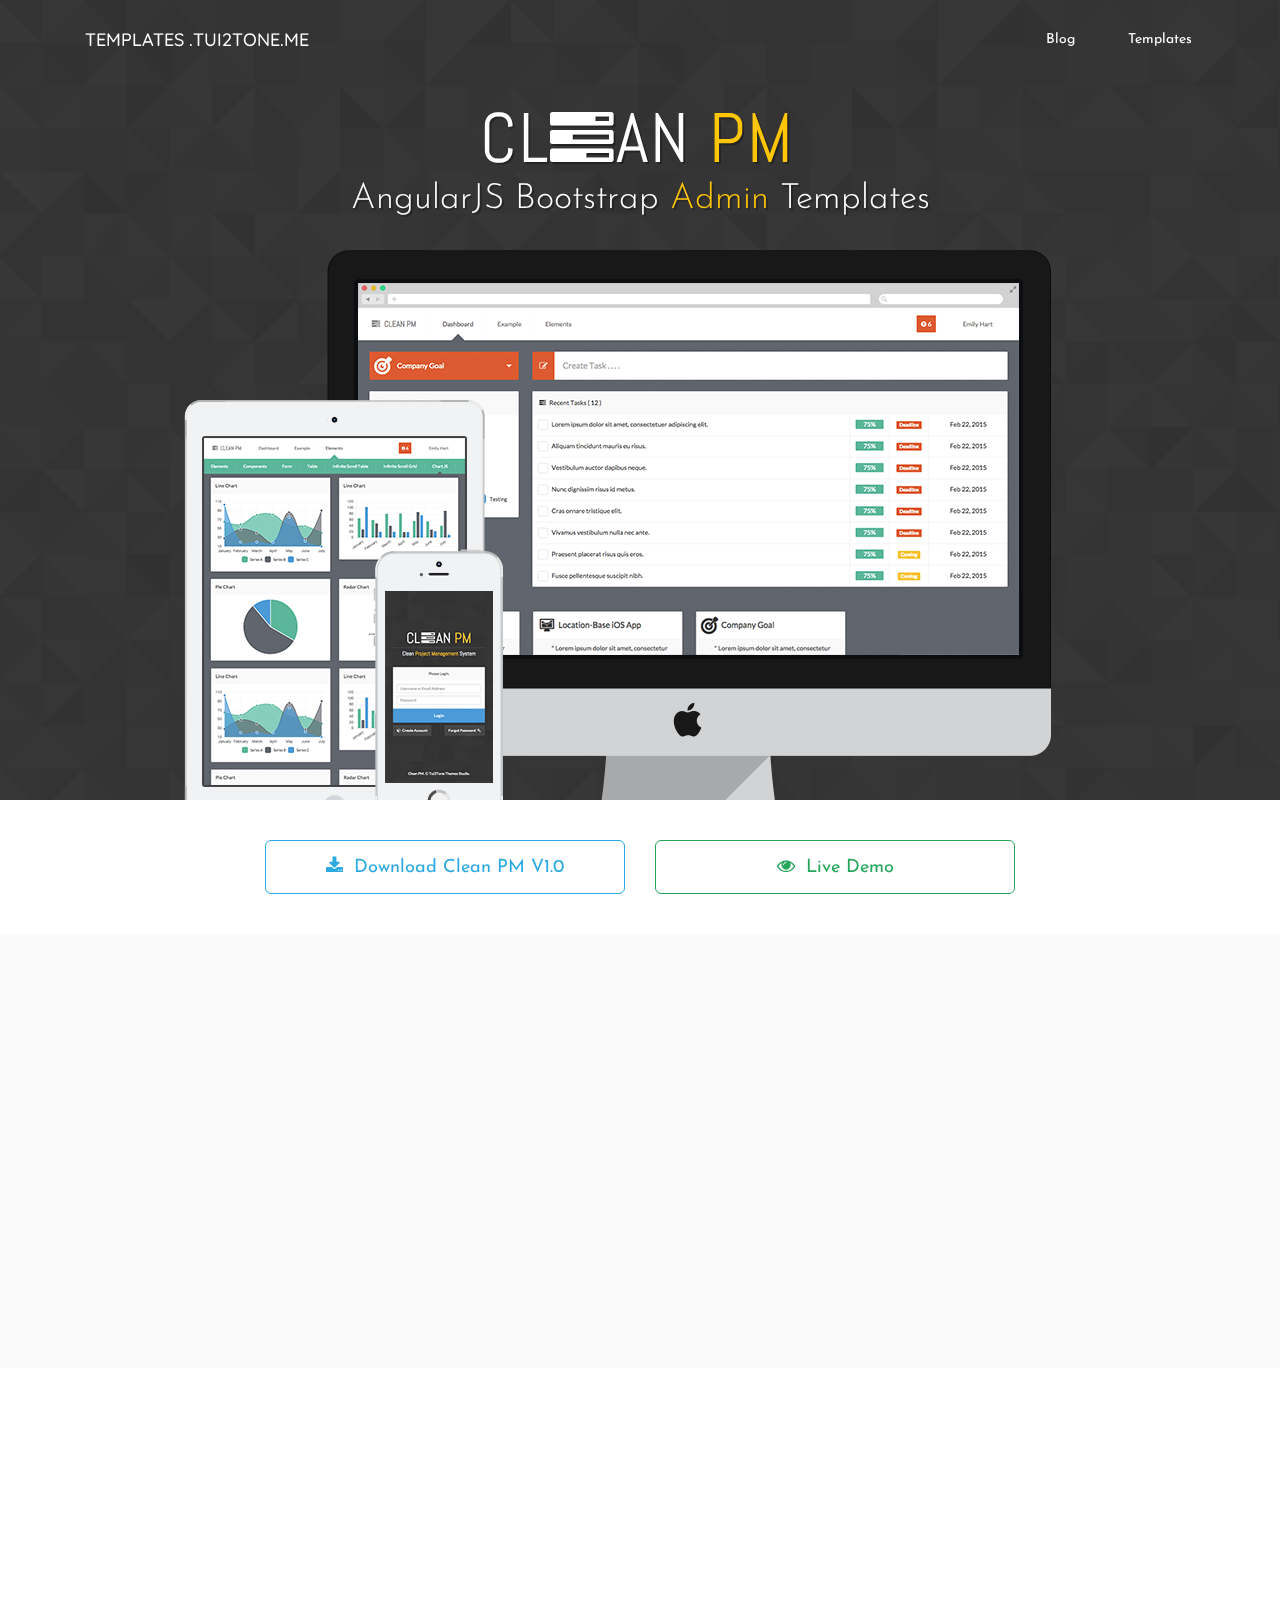
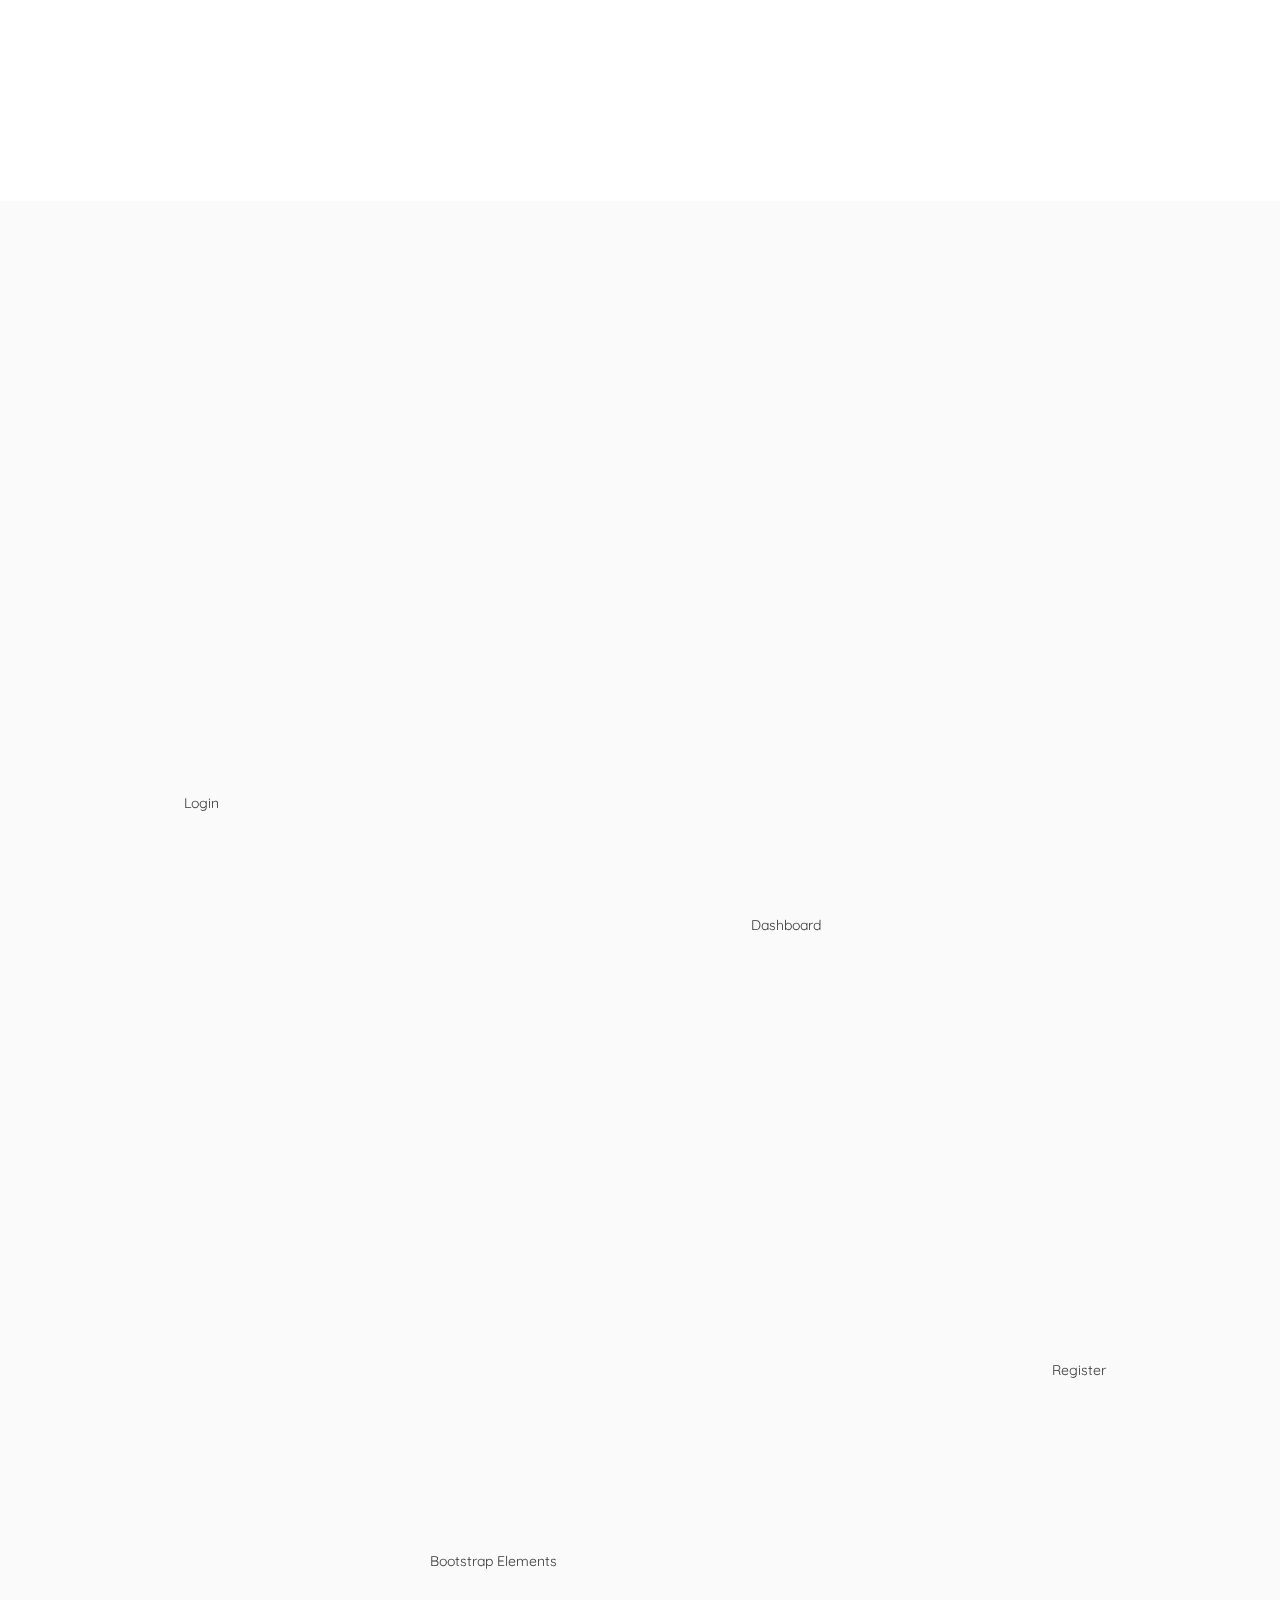
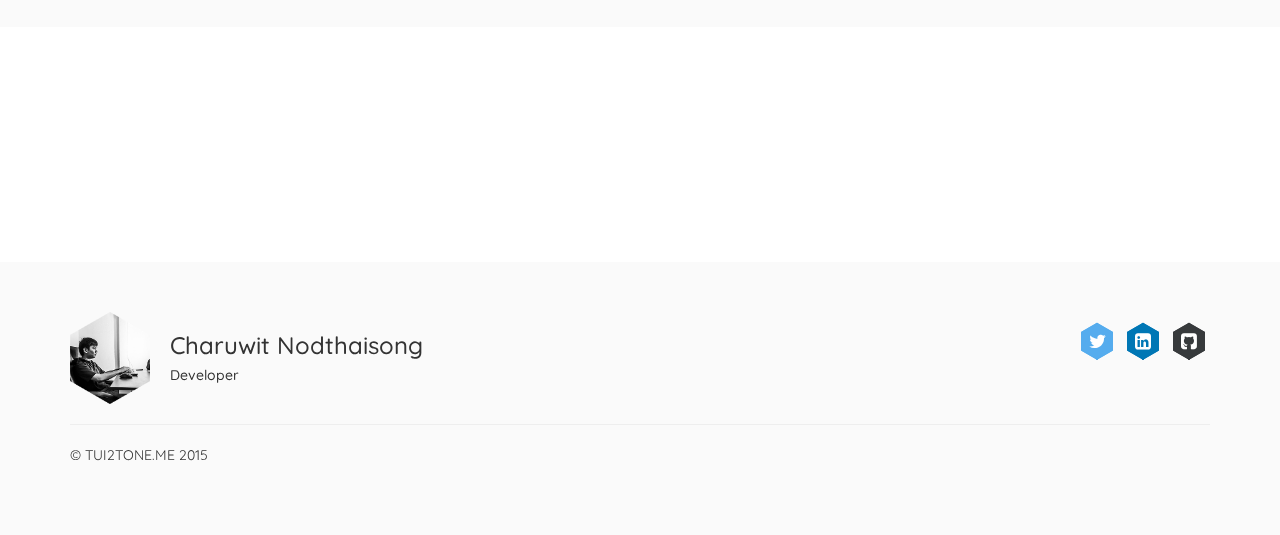
==== clean-pm.html @ 508b1d10 "Fix Bugs" ====
<!DOCTYPE html>
<html lang="en">

<head>
    <meta charset="utf-8">
    <meta http-equiv="X-UA-Compatible" content="IE=edge">
    <meta content="width=device-width, initial-scale=1.0" name="viewport" />
    <meta name="description" content="">
    <meta name="author" content="">
    <meta property="og:title" content="Flat Admin Bootstrap Templates">
    <meta name="description" property="og:description" content="Free Bootstrap Admin Templates : Themes.Tui2Tone.Me">
    <meta property="og:image" content="http://themes.tui2tone.me/images/thumbnail/flat-admin-v1-thumb.png">
    <link rel="shortcut icon" href="assets/ico/favicon.ico">


    <title>Clean PM Bootstrap Templates : by Tui2Tone's Templates Studio</title>

    <!-- Bootstrap core CSS -->
    <link href="assets/css/bootstrap.css" rel="stylesheet">

    <!-- Custom styles for this template -->
    <link href="assets/css/style.css" rel="stylesheet">
    <link href="assets/css/animate.css" rel="stylesheet">
    <link href="assets/css/font-awesome.min.css" rel="stylesheet">
    <link href="assets/css/hexagons.min.css" rel="stylesheet">
</head>

<body>

    <!-- Fixed navbar -->
    <div class="navbar navbar-affix" role="navigation" data-spy="affix" data-offset-top="120" data-offset-bottom="200">
        <div class="container">
            <div class="row">
            <div class="navbar-header">
                <!-- <button type="button" class="navbar-toggle" data-toggle="collapse" data-target=".navbar-collapse">
                    <span class="sr-only">Toggle navigation</span>
                    <span class="icon-bar"></span>
                    <span class="icon-bar"></span>
                    <span class="icon-bar"></span>
                </button> -->
                <a class="navbar-brand" href="index.html"><span class="color">TEMPLATES</span> .TUI2TONE.ME</a>
            </div>
            <div class="navbar-collapse collapse navbar-right">
                <ul class="nav navbar-nav">
                    <li><a href="http://blog.tui2tone.me/">Blog</a>
                    </li>
                    <li class="divider-vertical"></li>
                    <li class="active"><a href="http://templates.tui2tone.me/">Templates</a>
                    </li>
                </ul>
            </div>
            </div>
        </div>
    </div>

    <!-- *****************************************************************************************************************
	 HEADERWRAP
	 ***************************************************************************************************************** -->
    <div id="headerwrap" class="cleanpm">
        <div class="navbar navbar-default" role="navigation">
            <div class="container">
            <div class="row">
                <div class="navbar-header">
                    <!-- <button type="button" class="navbar-toggle" data-toggle="collapse" data-target=".navbar-collapse">
                        <span class="sr-only">Toggle navigation</span>
                        <span class="icon-bar"></span>
                        <span class="icon-bar"></span>
                        <span class="icon-bar"></span>
                    </button> -->
                    <a class="navbar-brand" href="index.html"><span class="color">TEMPLATES</span> .TUI2TONE.ME</a>
                </div>
                <div class="navbar-collapse collapse navbar-right">
                    <ul class="nav navbar-nav">
                        <li data-sr="enter bottom move 24px"><a href="http://blog.tui2tone.me/">Blog</a>
                        </li>
                        <li class="active" data-sr="enter bottom move 24px"><a href="http://templates.tui2tone.me/">Templates</a>
                        </li>
                    </ul>
                </div>
            </div>
            </div>
        </div>
        <div class="container">
            <div class="row">
                <div class="col-lg-8 col-lg-offset-2 text-center">
                    <h1 data-sr="enter bottom move 24px reset">CL<i class="fa fa-tasks"></i>AN <span style="color:#FEC606;">PM</span></h1>
                    <h3 data-sr="enter bottom move 24px  wait 0.2s reset">AngularJS Bootstrap <span style="color:#FEC606;">Admin</span> Templates</h3>
                    <h5></h5>
                </div>
            </div>
            <!-- /row -->
        </div>
        <!-- /container -->
        <div class="intro-bg" data-stellar-background-ratio="0.2">
            <img src="assets/img/index/imac.png" class="intro imac"  data-sr="enter bottom move 24px"/>
            <img src="assets/img/index/ipad.png"  class="intro ipad"  data-sr="wait 0.25s then enter bottom move 24px" />
            <img src="assets/img/index/iphone.png" class="intro iphone" data-sr="wait 0.5s then enter bottom move 24px" />
        </div>
    </div>
    <!-- /headerwrap -->

    <div class="downloadwrap">
        <div class="container">
            <div class="row">
                <div class="col-sm-offset-2 col-sm-4">
                    <a data-sr="enter bottom move 24px" href="themes/flat-admin-bootstrap-themes-v1.zip" class="button download-small"><i class="fa fa-download"></i> Download Clean PM V1.0</a>
                </div>
                <div class="col-sm-4">
                    <a data-sr="enter bottom move 24px" href="http://www.tui2tone.me/flat-admin-bootstrap-themes" target="_blank" class="button demo-small"><i class="fa fa-eye"></i> Live Demo</a>
                </div>
            </div>
            <!-- /row -->
        </div>
        <!-- /container -->

    </div>
    <div class="container theme-info">
        <div class="row">
            <div class="col-md-6 img-parallax">
                <img data-sr="enter bottom move 24px" src="assets/img/cleanpm/ng-templates.png" class="img-responsive parallax" />
            </div>
            <div class="col-md-6 info">
                <h2 data-sr="wait 0.3s then enter bottom move 24px">AngularJS Base Templates</h2>
                <div data-sr="wait 0.5s then enter bottom move 24px">We mockup with AngularJS and AngularJS plugin only. but jQuery is require by some plugin.</div>
            </div>
        </div>
    </div>
    <div class="bg-white">
        <div class="container  theme-info">
            <div class="row">
                <div class="col-md-6 info">
                    <h2 data-sr="wait 0.3s then enter bottom move 24px">Include Awesome Plugins</h2>
                    <div data-sr="wait 0.5s then enter bottom move 24px">This templates include awesome AngularJS plugins. such as Chart.js, Datatable, UI-Bootstrap. UI-Select, UI-Router, ngInfiniteScroll, ngToast etc.</div>
                </div>
                <div class="col-md-6 img-parallax">
                    <img data-sr="enter bottom move 24px" src="assets/img/cleanpm/plugin.png" class="img-responsive parallax" />
                </div>
            </div>
        </div>
    </div>
    <div class="container theme-info top">
        <div class="row">
            <div class="col-md-12 info text-center">
                <h2 data-sr="enter bottom move 24px reset">Elements & Example Pages</h2>
                <div data-sr="wait 0.3s then enter bottom move 24px reset">Include most Bootstrap3 elements. And this templates include examples page such as Login, Register, Datatable etc.</div>
            </div>
        </div>
        <div class="row">
            <div class="col-md-3 img-parallax">
                <img data-sr="enter bottom move 24px" src="assets/img/cleanpm/login.png" class="img-responsive parallax" />
                <div class="text-center">Login</div>
            </div>
            <div class="col-md-9 img-parallax">
                <img data-sr="enter bottom move 24px" src="assets/img/cleanpm/dashboard.png" class="img-responsive parallax" />
                <div class="text-center">Dashboard</div>
            </div>
        </div>
        <div class="row">
            <div class="col-md-9 img-parallax">
                <img data-sr="enter bottom move 24px" src="assets/img/cleanpm/elements.png" class="img-responsive parallax" />
                <div class="text-center">Bootstrap Elements</div>
            </div>
            <div class="col-md-3 img-parallax">
                <img data-sr="enter bottom move 24px" src="assets/img/cleanpm/register.png" class="img-responsive parallax" />
                <div class="text-center">Register</div>
            </div>

        </div>
    </div>
    <div class="bg-white">
        <div class="container theme-info">
            <div class="row">
                <div class="col-md-12 info text-center">
                    <h2 data-sr="enter bottom move 24px">Completely Free</h2>
                    <div data-sr="wait 0.3s then enter bottom move 24px">This templates is completely free. you can fork , report problem & bug on github.
                        <div class="github-btn" data-sr="wait 0.5s then enter bottom move 24px">
                            <!-- Place this tag where you want the button to render. -->
                            <a class="github-button" href="https://github.com/tui2tone/clean-pm-bootstrap-templates" data-icon="octicon-eye" data-style="mega" data-count-href="/tui2tone/clean-pm-bootstrap-templates/watchers" data-count-api="/repos/tui2tone/clean-pm-bootstrap-templates#subscribers_count">Watch</a>

                            <!-- Place this tag where you want the button to render. -->
                            <a class="github-button" href="https://github.com/tui2tone/clean-pm-bootstrap-templates" data-icon="octicon-star" data-style="mega" data-count-href="/tui2tone/clean-pm-bootstrap-templates/stargazers" data-count-api="/repos/tui2tone/clean-pm-bootstrap-templates#stargazers_count">Star</a>
                        </div>
                    </div>
                </div>
            </div>
        </div>
    </div>

    <div class="container themes-info">
        <!-- Example row of columns -->
        
        <div class="row">
            <div class="col-sm-8 text-left">
                <div class="float-left">
                    <img src="assets/img/profile.png" class="profile">
                </div>
                <div class="float-left">
                <h3>Charuwit Nodthaisong</h3>
                <h5>Developer</h5>
                </div>
            </div>
            <div class="col-sm-4 text-right">
                <a href="https://twitter.com/tui2tone" target="_blank" class="hb-xs-margin"><span class="hb hb-xs spin hb-twitter"><i class="fa fa-twitter"></i></span></a>
                <a href="https://th.linkedin.com/in/tui2tone" target="_blank" class="hb-xs-margin"><span class="hb hb-xs spin hb-linkedin"><i class="fa fa-linkedin-square"></i></span></a>
                <a href="https://github.com/tui2tone" target="_blank" class="hb-xs-margin"><span class="hb hb-xs spin hb-github"><i class="fa fa-github-square"></i></span></a>
            </div>
        </div>
        <hr>

        <footer>
            <p>&copy; TUI2TONE.ME 2015</p>
        </footer>
    </div>

    <!-- Vendor JS Assets -->
    <script type="text/javascript" src="assets/js/jquery-2.1.3.min.js"></script>
    <script type="text/javascript" src="assets/js/bootstrap.min.js"></script>
    <script type="text/javascript" src="assets/js/scrollReveal.min.js"></script>
    <script type="text/javascript" src="assets/js/jquery.stellar.min.js"></script>
    <script type="text/javascript" src="assets/js/hexagons.min.js"></script>
    <script async defer id="github-bjs" src="https://buttons.github.io/buttons.js"></script>
    <script type="text/javascript" src="assets/js/main.js"></script>
</body>

</html>
---- assets/css/style.css ----
@import url(http://fonts.googleapis.com/css?family=Quicksand:300,400,700);
@import url(http://fonts.googleapis.com/css?family=Josefin+Sans:100,300,400,600,700);
@import url(http://fonts.googleapis.com/css?family=Abel);
/* ScrollReveal */

[data-sr] {
    visibility: hidden;
}
a:hover {
    text-decoration: none;
}
/* Navbar Affix */

.navbar {
    border-radius: 0px;
    border: 0px;
    margin-bottom: 0px;
    background-color: transparent;
}
.navbar > .container .navbar-brand, .navbar > .container-fluid .navbar-brand {
    margin-left: 15px;
}
.navbar-affix {
    width: 100%;
    height: 50px;
    border-top: 2px rgba(78, 205, 196, 0.8);
    -webkit-transition: all 0.2s ease-in;
    transition: all 0.2s ease-in;
    opacity: 0;
    position: fixed;
    margin-top: -50px;
    -webkit-box-shadow: 0px 0px 6px 0px rgba(96, 100, 109, 0.4);
    box-shadow: 0px 0px 6px 0px rgba(96, 100, 109, 0.4);
}
.navbar.affix {
    z-index: 4000;
    background-color: #FFF;
    height: 50px;
    opacity: 1;
    margin-top: 0px;
}
.navbar-affix.affix li a {
    height: 50px;
    line-height: 50px;
}
.navbar .divider-vertical {
    height: 20px;
    margin: 0 0px;
    top: 15px;
    border-right: 1px solid #FFF;
    border-left: 1px solid #fAfAfA;
}
.navbar-affix.affix .navbar-nav>li>a {
    background-color: transparent;
    font-weight: 400;
    color: #333;
}
.navbar-affix .navbar-brand {
    opacity: 0;
}
.navbar-affix.affix .navbar-brand {
    opacity: 1;
    line-height: 50px;
}
.navbar-nav>li>a {
    padding: 0;
}
.navbar-affix li a {
    font-family: 'Josefin Sans', sans-serif;
    font-weight: 500;
    color: #333;
    min-width: 100px;
    text-align: center;
    background-color: transparent;
    height: 80px;
    line-height: 80px;
    vertical-align: middle;
}
.navbar-affix .navbar-nav>li>a {
    background-color: transparent;
    font-weight: 400;
    color: #FFF;
}
.navbar-affix .navbar-nav>.active>a {
    background-color: transparent;
    font-weight: 400;
    color: #FFF;
}
.navbar-affix .navbar-nav>li>a:hover, .navbar-affix .navbar-nav>li>a:focus, .navbar-affix .navbar-nav>.active>a:hover, .navbar-affix .navbar-nav>.active>a:focus {
    background-color: transparent;
    color: #333;
}
.navbar-toggle {
    border-radius: 0;
    border: 0px;
}
.navbar-default .navbar-brand {
    line-height: 50px;
    font-weight: 500;
    color: #FFF;
}
.navbar-default .navbar-brand:hover {
    color: #FEC606;
}
.navbar-affix .navbar-brand {
    color: #333;
    line-height: 80px;
    vertical-align: middle;
    padding: 0;
    padding-left: 0px;
    font-weight: 400;
}
.navbar-affix .navbar-brand .color {
    color: #19B5FE;
}
.navbar-affix .navbar-brand:hover {
    color: #333;
}
.bg-white {
    background-color: #FFF;
}
.container.theme-info {
    position: relative;
    overflow: hidden;
}
.container.theme-info .info {
    padding-top: 3em;
    padding-bottom: 5em;
}
.container.theme-info.top .info {
    padding-bottom: 2em;
}
.container.theme-info .img-parallax {
    position: relative;
    padding-top: 3em;
    padding-bottom: 3em;
}
.container.theme-info.top .img-parallax {
    padding-top: 1em;
}
.container.theme-info .img-parallax img {
    border-radius: 2px;
    border: 3px solid #F3F3F3;
}
.container.theme-info .img-parallax div {
    padding: 1em;
}
.parallax {} .github-btn {
    padding-top: 20px;
}
.github-btn iframe {
    margin-right: 14px;
}
/* Navbar Default */

.navbar-default li a {
    font-family: 'Josefin Sans', sans-serif;
    font-weight: 500;
    color: #FFF;
    min-width: 100px;
    text-align: center;
    background-color: transparent;
    height: 80px;
    line-height: 80px;
    vertical-align: middle;
}
.navbar-default .navbar-nav>li>a {
    background-color: transparent;
    font-weight: 400;
    color: #FFF;
}
.navbar-default .navbar-nav>.active>a {
    background-color: transparent;
    font-weight: 400;
    color: #FFF;
}
.navbar-default .navbar-nav>li>a:hover, .navbar-default .navbar-nav>li>a:focus, .navbar-default .navbar-nav>.active>a:hover, .navbar-default .navbar-nav>.active>a:focus {
    background-color: transparent;
    color: #FEC606;
}
/* Sticky footer styles
-------------------------------------------------- */

html {
    position: relative;
    min-height: 100%;
}
body {
    /* Margin bottom by footer height */
    
    margin-bottom: 60px;
    background-image: url(/images/grey.png);
    font-family: 'Quicksand', sans-serif;
    background-color: #FAFAFA;
}
.footer {
    position: absolute;
    bottom: 0;
    width: 100%;
    /* Set the fixed height of the footer here */
    
    height: 60px;
    background-color: transparent;
    font-weight: 500;
    font-family: 'Lato', sans-serif;
    color: #6C7A89;
}
.head-title h2 {
    margin-top: 40px;
    font-family: 'Lato', sans-serif;
    font-weight: 500;
    color: #FFF;
}
.head-title h4 {
    margin-top: -5px;
    font-family: 'Lato', sans-serif;
    font-weight: 400;
    color: #FFF;
}
/*
Header Wrap
*/

#headerwrap {
    min-height: 800px;
    position: relative;
    overflow: hidden;
}
#headerwrap h1 {
    font-weight: 400;
    font-family: 'Quicksand', sans-serif;
    font-size: 5em;
    margin-bottom: -16px;
    color: #FFF;
    letter-spacing: -8px;
    margin-left: -5px;
}
#headerwrap.cleanpm h1 {
    letter-spacing: 0px;
    font-weight: 300;
    font-family: 'Abel', sans-serif;
    text-shadow: 2px 2px rgba(0, 0, 0, 0.3);
    letter-spacing: 2px;
}
#headerwrap.cleanpm h1 i {
    font-size: 0.91em;
}
#headerwrap.cleanpm h3 {
    text-shadow: 2px 2px rgba(0, 0, 0, 0.3);
}
#headerwrap h2, #headerwrap h3, #headerwrap h4, #headerwrap h5, #headerwrap h6 {
    color: #FFF;
    font-weight: 100;
    font-family: 'Josefin Sans', sans-serif;
}
#headerwrap h3 {
    font-weight: 300;
    font-size: 2.5em;
}
.downloadwrap {
    background-color: #FFF;
    padding-top: 40px;
    padding-bottom: 40px;
}
/* Intro */

#headerwrap .intro-bg {
    position: absolute;
    width: 100%;
    height: 100%;
    top: 0;
    z-index: -99;
    background-color: #FFF;
    background-size: 100%;
    background-image: url(/assets/img/index/bg.png);
}
#headerwrap.cleanpm .intro-bg {
    background-image: url(/assets/img/cleanpm/bg.png);
}
#headerwrap.flat-admin .intro-bg {
    background-image: url(/assets/img/flat-admin/bg.png);
}
#headerwrap .logo .line {
    height: 4px;
    border-radius: 2px;
    background-color: #FFF;
    display: block;
    width: 350px;
    margin: 0 auto;
}
#headerwrap .logo h1 {
    margin-top: -5px;
    margin-bottom: 0px;
}
#headerwrap .logo div {
    size: 6px;
}
.intro {
    position: absolute;
}
.intro.iphone {
    bottom: 0;
    margin-bottom: -28px;
    left: 50%;
    margin-left: -270px;
    z-index: 8000;
}
.intro.ipad {
    bottom: 0;
    margin-bottom: -30px;
    left: 50%;
    margin-left: -460px;
    z-index: 7000;
}
.intro.imac {
    bottom: 0;
    left: 50%;
    margin-left: -320px;
    margin-bottom: -40px;
    z-index: 5000;
}
.intro.flat-admin {
    bottom: 0;
    width: auto;
    height: 600px;
    left: 50%;
    margin-left: -506px;
    margin-bottom: -40px;

}
a.button {
    position: relative;
    color: #ffffff;
    text-decoration: none;
    display: block;
    -webkit-border-radius: 6px;
    -moz-border-radius: 6px;
    border-radius: 6px;
    padding-left: 10px;
    padding-right: 10px;
    text-align: center;
    -webkit-transform: translate(0, 0);
    -moz-transform: translate(0, 0);
    transform: translate(0, 0);
    -webkit-transition: all .2s ease;
    -moz-transition: all .2s ease;
    -ms-transition: all .2s ease;
    -o-transition: all .2s ease;
    transition: all .2s ease;
    height: 54px;
    line-height: 54px;
    vertical-align: middle;
    font-size: 1.3em;
    font-family: 'Josefin Sans', sans-serif;
    cursor: pointer;
    text-shadow: none;
}
a.button i {
    margin-right: 5px;
}
a.button:active {
    -webkit-transform: translate(0, 3px);
    -moz-transform: translate(0, 3px);
    transform: translate(0, 3px);
}
a.download-small {
    color: #2CA9E1;
    border: 1px solid #2CA9E1;
}
a.download-small:active, a.download-small:hover {
    color: #FFF;
    background-color: #2CA9E1;
}
a.github-small {
    -webkit-box-shadow: 0px 6px 0px #2e2e2e;
    -moz-box-shadow: 0px 6px 0px #2e2e2e;
    box-shadow: 0px 6px 0px #2e2e2e;
}
a.github-small {
    background: #3F3F3F;
}
a.github-small:active {
    -webkit-box-shadow: 0px 2px 0px #2e2e2e;
    -moz-box-shadow: 0px 2px 0px #2e2e2e;
    box-shadow: 0px 2px 0px #2e2e2e;
}
a.demo-small {
    color: #26A65B;
    border: 1px solid #26A65B;
}
a.demo-small:active, a.demo-small:hover {
    color: #FFF;
    background-color: #26A65B;
}
.themes-info {
    padding-top: 50px;
}
.themes-info .row {
    text-align: center;
}
.themes-info .row .icon {
    border: 1px solid #EEE;
}
.templates-thumbnail:hover {
    background-color: #333;
    color: #FFF;
    -webkit-transition: all 0.2s ease-in;
    transition: all 0.2s ease-in;
    cursor: pointer;
}
.templates-thumbnail {
    background-color: #F9F9F9;
    color: #333;
}
.templates-thumbnail .info {
    font-family: 'Josefin Sans', sans-serif;
    font-weight: 700;
    padding-top: 0.4em;
    padding-bottom: 1em;
}
.templates-thumbnail img {} .templates-thumbnail .info h3 {
    font-size: 2.2em;
}
.templates-thumbnail .info h5 {
    font-size: 1.2em;
}

.float-left{
    float: left;
}
.profile {
    margin-right: 20px;
    width: 80px;
    height: auto;
}
/* Large desktops and laptops */

@media (min-width: 1200px) {}
/* Portrait tablets and medium desktops */

@media (min-width: 992px) and (max-width: 1199px) {}
/* Portrait tablets and small desktops */

@media (min-width: 768px) and (max-width: 991px) {}
/* Landscape phones and portrait tablets */

@media (max-width: 767px) {
    .navbar-affix .navbar-brand {
        padding-left: 20px;
    }
    .navbar-default .navbar-brand {
      display: none;
    }
    #headerwrap {
        min-height: 480px;
    }
    #headerwrap h1 {
        margin-top: 80px;
        font-size: 3em;
        letter-spacing: -4px;
    }
    #headerwrap h3 {
        font-size: 1.5em;
    }
    .intro.ipad {
        width: auto;
        height: 160px;
        margin-left: -180px;
        margin-bottom: -10px;
    }
    .intro.iphone {
        width: auto;
        height: 120px;
        margin-left: -100px;
        margin-bottom: -10px;
    }
    .intro.imac {
        width: auto;
        height: 240px;
        margin-left: -120px;
        margin-bottom: -10px;
    }
    .intro.flat-admin {
        width: auto;
        height: 240px;
        margin-left: -200px;
        margin-bottom: -10px;
    }
    #headerwrap .logo {
        padding-top: 70px;
    }
    #headerwrap .logo .line {
        height: 3px;
        width: 190px
    }
    #headerwrap .logo h1 {
        letter-spacing: -4px;
    }


    .navbar > .container .navbar-brand, .navbar > .container-fluid .navbar-brand {
        margin-left: -7px;
    }

    .templates-thumbnail {
      margin-bottom: 25px;
    }

    .downloadwrap .row > div {
        margin-bottom: 25px;
    }
    .downloadwrap .row > div:last-child {
        margin-bottom: 0px;
    }


    .container.theme-info .info {
        padding-top: 2em;
        padding-bottom: 2em;
    }

    .container.theme-info div {
        text-align: center;
    }
}
/* Landscape phones and smaller */

@media (max-width: 480px) {}
---- assets/css/hexagons.min.css ----
/* ---------------------------------------------------------------------- 
* Product Name: CSS3 Hexagon Buttons
* Product URI: http://ollopage.com/html/hex-btn/
* Author: ollopage
* Author URI: http://ollopage.com/
* Description: CSS3 Hexagon Buttons created with pure css3 by olloPage
* Version: 1.0.0
* License: GNU General Public License v2 or later
* License URI: http://www.gnu.org/licenses/gpl-2.0.html
* Tags: CSS3 Hexagon Buttons, social buttons, buttons, ollopage
* ---------------------------------------------------------------------- */
.hb{display:inline-block;position:relative;text-align:center;z-index:0}.hb:after,.hb:before{position:absolute;content:"";left:-1px;top:0;z-index:-1}.hb:before{-webkit-transform:rotate(60deg);-moz-transform:rotate(60deg);-ms-transform:rotate(60deg);-o-transform:rotate(60deg);transform:rotate(60deg)}.hb:after{-webkit-transform:rotate(-60deg);-moz-transform:rotate(-60deg);-ms-transform:rotate(-60deg);-o-transform:rotate(-60deg);transform:rotate(-60deg)}.hb i{z-index:9;-webkit-transition:all .25s ease;-moz-transition:all .25s ease;-ms-transition:all .25s ease;-o-transition:all .25s ease;transition:all .25s ease}.hb,.hb:after,.hb:before{box-sizing:border-box}.hb-lg{line-height:150px;font-size:150px;margin:74px 0}.hb-lg,.hb-lg:after,.hb-lg:before{height:148px;width:256px}.hb-md{line-height:74px;font-size:74px;margin:37px 0}.hb-md,.hb-md:after,.hb-md:before{height:74px;width:128px}.hb-sm{line-height:37px;font-size:37px;margin:18.5px 0}.hb-sm,.hb-sm:after,.hb-sm:before{height:37px;width:64px}.hb-xs{line-height:18.5px;font-size:18.5px;margin:9.5px 0}.hb-xs,.hb-xs:after,.hb-xs:before{height:18.5px;width:32px}.hb-lg-margin,.hb-md-margin,.hb-sm-margin,.hb-xs-margin{margin:10px 5px;display:inline-block;overflow:hidden}.hb-lg-margin{height:296px;width:256px}.hb-md-margin{height:148px;width:128px}.hb-sm-margin{height:74px;width:64px}.hb-xs-margin{height:38px;width:32px}.spin,.spin-icon i{-webkit-transition:-webkid-transform .25s ease;-moz-transition:-moz-transform .25s ease;-ms-transition:-ms-transform .25s ease;-o-transition:-o-transform .25s ease;transition:transform .25s ease}.spin-icon:hover i,.spin:hover{-webkit-transform:rotate(360deg);-moz-transform:rotate(360deg);-ms-transform:rotate(360deg);-o-transform:rotate(360deg);transform:rotate(360deg)}.hb,.hb:after,.hb:before{background-color:#2c3e50;border-left:1px solid #2c3e50;border-right:1px solid #2c3e50;color:#2ecc71}.hb:hover,.hb:hover:after,.hb:hover:before{background:0 0;border-left:1px solid #2ecc71;border-right:1px solid #2ecc71;color:#2ecc71}.hb-custom,.hb-custom:after,.hb-custom:before{background:#f39c12!important;color:#fff!important;border-left:1px solid #f39c12!important;border-right:1px solid #f39c12!important}.hb-custom:hover,.hb-custom:hover:after,.hb-custom:hover:before{background:#f1c40f!important;border-left:1px solid #f1c40f!important;border-right:1px solid #f1c40f!important;color:#000!important}.hb-facebook,.hb-facebook:after,.hb-facebook:before{background:#3B5998;border-color:#3B5998;color:#fff}.hb-facebook:hover,.hb-facebook:hover:after,.hb-facebook:hover:before{background:0 0;border-color:#3B5998;color:#3B5998}.hb-facebook-inv,.hb-facebook-inv:after,.hb-facebook-inv:before{color:#3B5998;border-color:#3B5998;background:0 0}.hb-facebook-inv:hover,.hb-facebook-inv:hover:after,.hb-facebook-inv:hover:before{background:#3B5998;border-color:#3B5998;color:#fff}.hb-twitter,.hb-twitter:after,.hb-twitter:before{background:#55ACEE;border-color:#55ACEE;color:#fff}.hb-twitter-inv,.hb-twitter-inv:after,.hb-twitter-inv:before,.hb-twitter:hover,.hb-twitter:hover:after,.hb-twitter:hover:before{background:0 0;border-color:#55ACEE;color:#55ACEE}.hb-twitter-inv:hover,.hb-twitter-inv:hover:after,.hb-twitter-inv:hover:before{background:#55ACEE;border-color:#55ACEE;color:#fff}.hb-google-plus,.hb-google-plus:after,.hb-google-plus:before{background:#db514f;border-color:#db514f;color:#fff}.hb-google-plus-inv,.hb-google-plus-inv:after,.hb-google-plus-inv:before,.hb-google-plus:hover,.hb-google-plus:hover:after,.hb-google-plus:hover:before{background:0 0;border-color:#db514f;color:#db514f}.hb-google-plus-inv:hover,.hb-google-plus-inv:hover:after,.hb-google-plus-inv:hover:before{background:#db514f;border-color:#db514f;color:#fff}.hb-youtube,.hb-youtube:after,.hb-youtube:before{background:#cc181e;border-color:#cc181e;color:#fff}.hb-youtube-inv,.hb-youtube-inv:after,.hb-youtube-inv:before,.hb-youtube:hover,.hb-youtube:hover:after,.hb-youtube:hover:before{background:0 0;border-color:#cc181e;color:#cc181e}.hb-youtube-inv:hover,.hb-youtube-inv:hover:after,.hb-youtube-inv:hover:before{background:#cc181e;border-color:#cc181e;color:#fff}.hb-linkedin,.hb-linkedin:after,.hb-linkedin:before{background:#0077b5;border-color:#0077b5;color:#fff}.hb-linkedin-inv,.hb-linkedin-inv:after,.hb-linkedin-inv:before,.hb-linkedin:hover,.hb-linkedin:hover:after,.hb-linkedin:hover:before{background:0 0;border-color:#0077b5;color:#0077b5}.hb-linkedin-inv:hover,.hb-linkedin-inv:hover:after,.hb-linkedin-inv:hover:before{background:#0077b5;border-color:#0077b5;color:#fff}.hb-tumblr,.hb-tumblr:after,.hb-tumblr:before{background:#2c4762;border-color:#2c4762;color:#fff}.hb-tumblr-inv,.hb-tumblr-inv:after,.hb-tumblr-inv:before,.hb-tumblr:hover,.hb-tumblr:hover:after,.hb-tumblr:hover:before{background:0 0;border-color:#2c4762;color:#2c4762}.hb-tumblr-inv:hover,.hb-tumblr-inv:hover:after,.hb-tumblr-inv:hover:before{background:#2c4762;border-color:#2c4762;color:#fff}.hb-rss,.hb-rss:after,.hb-rss:before{background:#da5700;border-color:#da5700;color:#fff}.hb-rss-inv,.hb-rss-inv:after,.hb-rss-inv:before,.hb-rss:hover,.hb-rss:hover:after,.hb-rss:hover:before{background:0 0;border-color:#da5700;color:#da5700}.hb-rss-inv:hover,.hb-rss-inv:hover:after,.hb-rss-inv:hover:before{background:#da5700;border-color:#da5700;color:#fff}.hb-pinterest,.hb-pinterest:after,.hb-pinterest:before{background:#da232a;border-color:#da232a;color:#fff}.hb-pinterest-inv,.hb-pinterest-inv:after,.hb-pinterest-inv:before,.hb-pinterest:hover,.hb-pinterest:hover:after,.hb-pinterest:hover:before{background:0 0;border-color:#da232a;color:#da232a}.hb-pinterest-inv:hover,.hb-pinterest-inv:hover:after,.hb-pinterest-inv:hover:before{background:#da232a;border-color:#da232a;color:#fff}.hb-vimeo,.hb-vimeo:after,.hb-vimeo:before{background:#20b9eb;border-color:#20b9eb;color:#fff}.hb-vimeo-inv,.hb-vimeo-inv:after,.hb-vimeo-inv:before,.hb-vimeo:hover,.hb-vimeo:hover:after,.hb-vimeo:hover:before{background:0 0;border-color:#20b9eb;color:#20b9eb}.hb-vimeo-inv:hover,.hb-vimeo-inv:hover:after,.hb-vimeo-inv:hover:before{background:#20b9eb;border-color:#20b9eb;color:#fff}.hb-github,.hb-github:after,.hb-github:before{background:#373a3c;border-color:#373a3c;color:#fff}.hb-github-inv,.hb-github-inv:after,.hb-github-inv:before,.hb-github:hover,.hb-github:hover:after,.hb-github:hover:before{background:0 0;border-color:#373a3c;color:#373a3c}.hb-github-inv:hover,.hb-github-inv:hover:after,.hb-github-inv:hover:before{background:#373a3c;border-color:#373a3c;color:#fff}.hb-flickr,.hb-flickr:after,.hb-flickr:before{background:#ff1981;border-color:#ff1981;color:#fff}.hb-flickr-inv,.hb-flickr-inv:after,.hb-flickr-inv:before,.hb-flickr:hover,.hb-flickr:hover:after,.hb-flickr:hover:before{background:0 0;border-color:#ff1981;color:#ff1981}.hb-flickr-inv:hover,.hb-flickr-inv:hover:after,.hb-flickr-inv:hover:before{background:#ff1981;border-color:#ff1981;color:#fff}.hb-dropbox,.hb-dropbox:after,.hb-dropbox:before{background:#007ee5;border-color:#007ee5;color:#fff}.hb-dropbox-inv,.hb-dropbox-inv:after,.hb-dropbox-inv:before,.hb-dropbox:hover,.hb-dropbox:hover:after,.hb-dropbox:hover:before{background:0 0;border-color:#007ee5;color:#007ee5}.hb-dropbox-inv:hover,.hb-dropbox-inv:hover:after,.hb-dropbox-inv:hover:before{background:#007ee5;border-color:#007ee5;color:#fff}.hb-xing,.hb-xing:after,.hb-xing:before{background:#006467;border-color:#006467;color:#fff}.hb-xing-inv,.hb-xing-inv:after,.hb-xing-inv:before,.hb-xing:hover,.hb-xing:hover:after,.hb-xing:hover:before{background:0 0;border-color:#006467;color:#006467}.hb-xing-inv:hover,.hb-xing-inv:hover:after,.hb-xing-inv:hover:before{background:#006467;border-color:#006467;color:#fff}.hb-skype,.hb-skype:after,.hb-skype:before{background:#00aceb;border-color:#00aceb;color:#fff}.hb-skype-inv,.hb-skype-inv:after,.hb-skype-inv:before,.hb-skype:hover,.hb-skype:hover:after,.hb-skype:hover:before{background:0 0;border-color:#00aceb;color:#00aceb}.hb-skype-inv:hover,.hb-skype-inv:hover:after,.hb-skype-inv:hover:before{background:#00aceb;border-color:#00aceb;color:#fff}.hb-dribbble,.hb-dribbble:after,.hb-dribbble:before{background:#ea4c89;border-color:#ea4c89;color:#fff}.hb-dribbble-inv,.hb-dribbble-inv:after,.hb-dribbble-inv:before,.hb-dribbble:hover,.hb-dribbble:hover:after,.hb-dribbble:hover:before{background:0 0;border-color:#ea4c89;color:#ea4c89}.hb-dribbble-inv:hover,.hb-dribbble-inv:hover:after,.hb-dribbble-inv:hover:before{background:#ea4c89;border-color:#ea4c89;color:#fff}.hb-tencent-weibo,.hb-tencent-weibo:after,.hb-tencent-weibo:before{background:#20B8E5;border-color:#20B8E5;color:#fff}.hb-tencent-weibo-inv,.hb-tencent-weibo-inv:after,.hb-tencent-weibo-inv:before,.hb-tencent-weibo:hover,.hb-tencent-weibo:hover:after,.hb-tencent-weibo:hover:before{background:0 0;border-color:#20B8E5;color:#20B8E5}.hb-tencent-weibo-inv:hover,.hb-tencent-weibo-inv:hover:after,.hb-tencent-weibo-inv:hover:before{background:#20B8E5;border-color:#20B8E5;color:#fff}
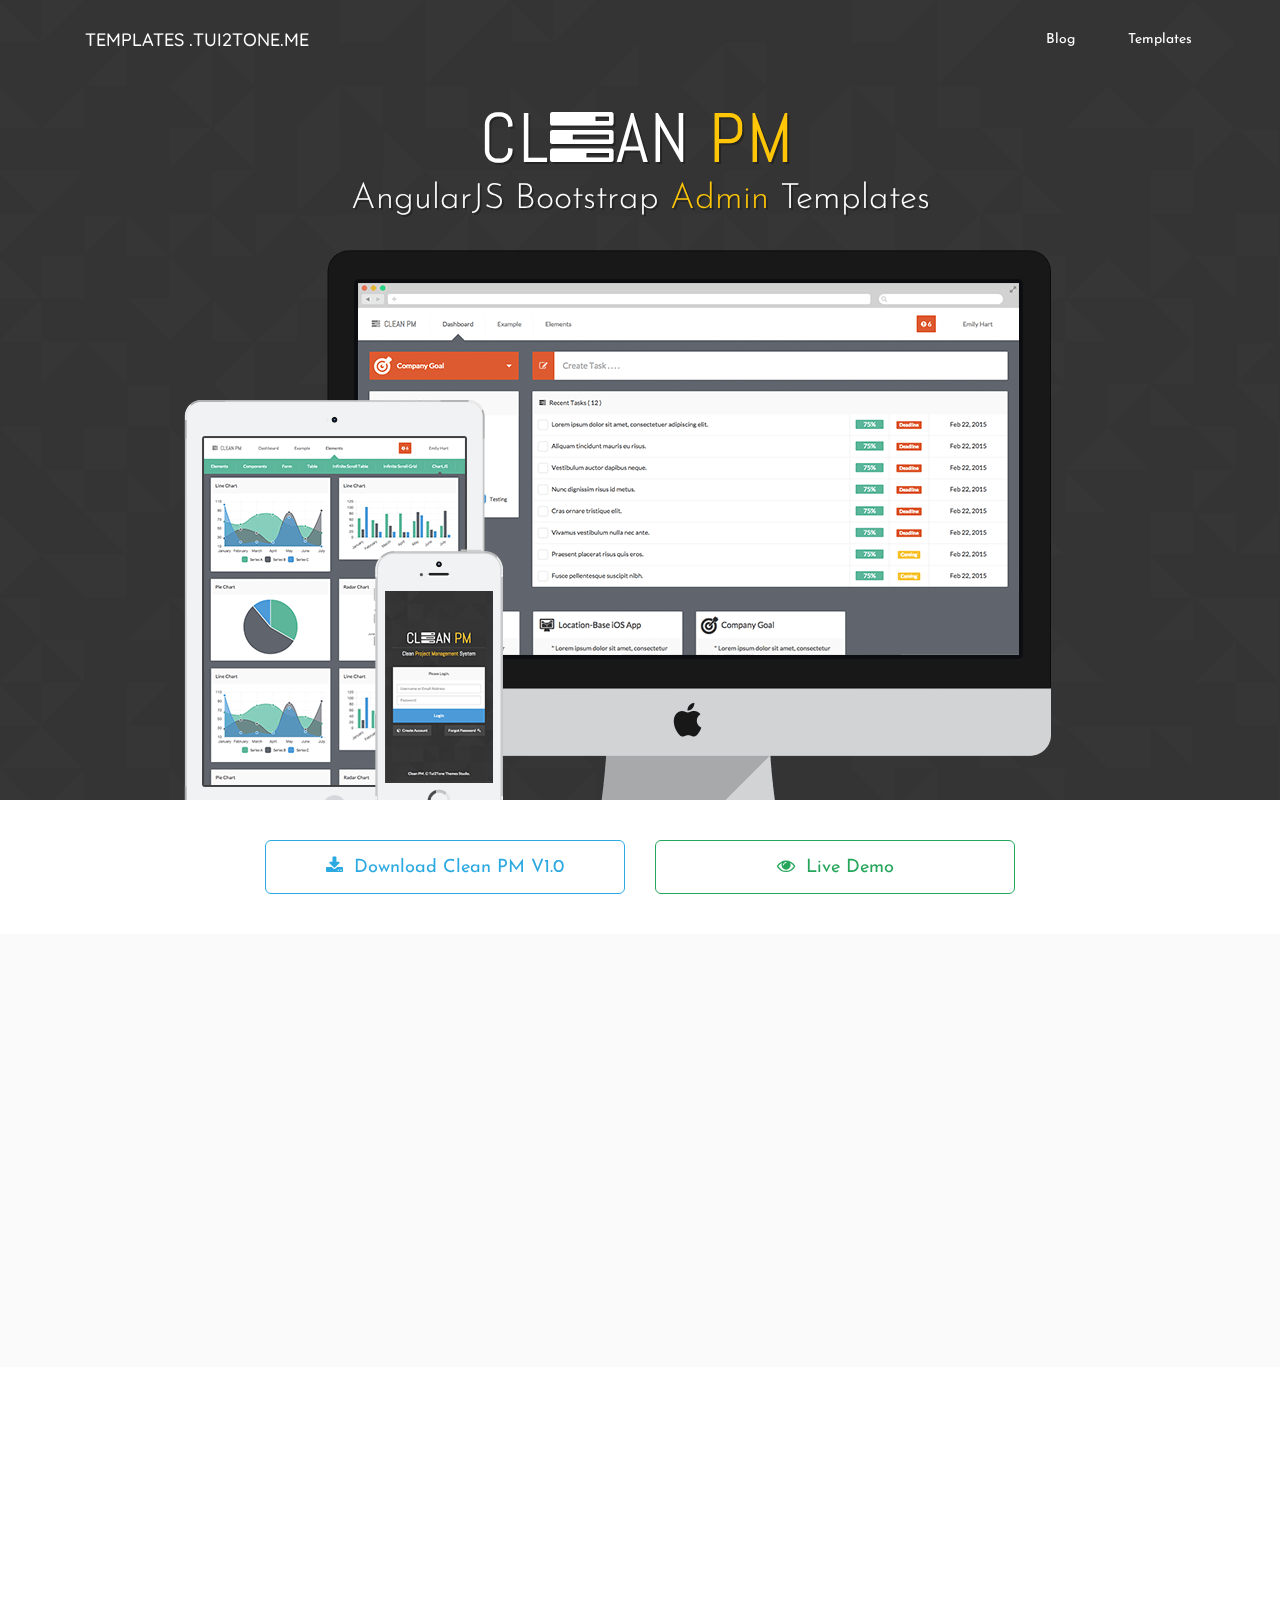
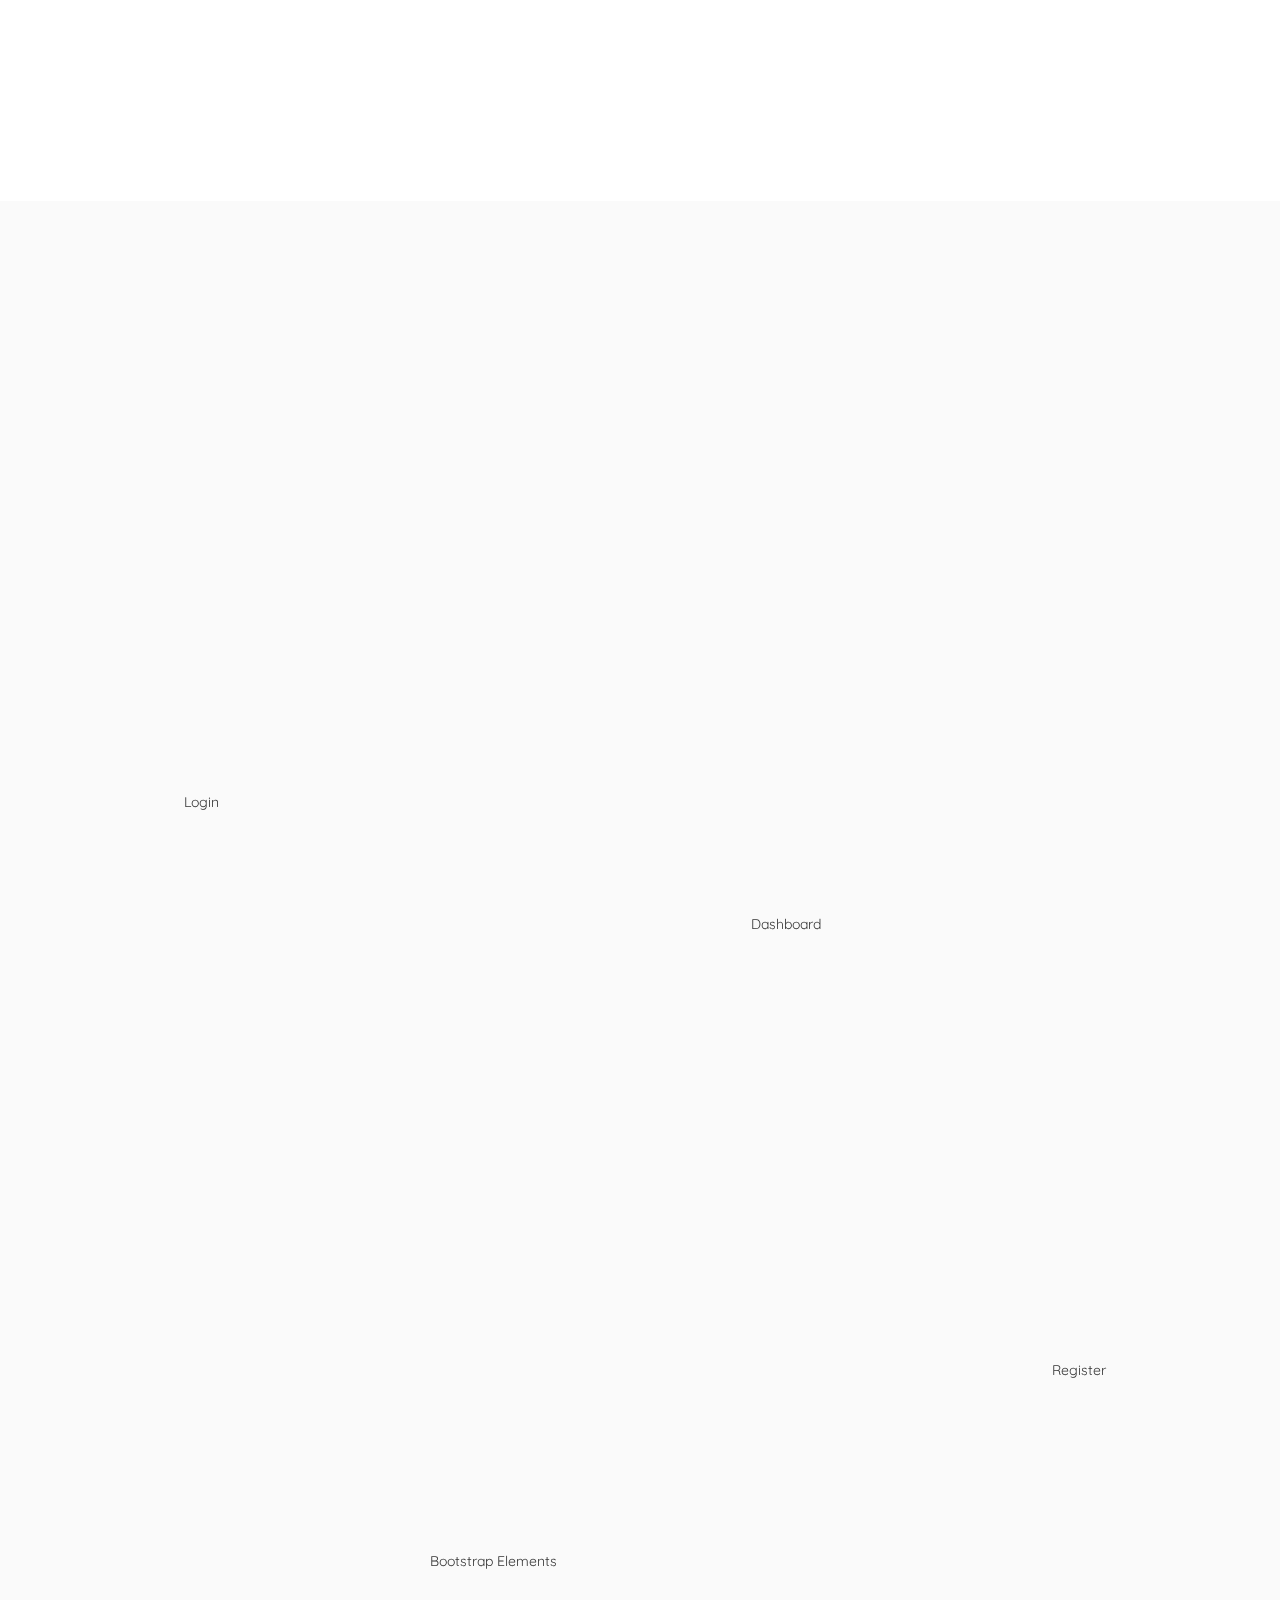
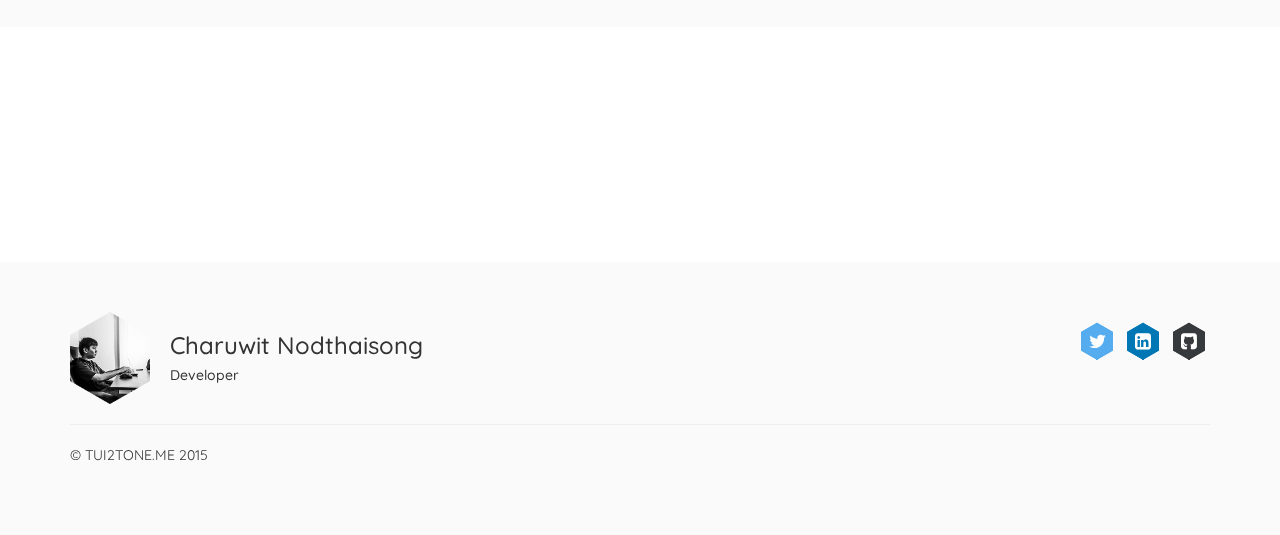
==== commit 240da69e: "Optimize PNG Images" ====
--- a/clean-pm.html
+++ b/clean-pm.html
@@ -91,7 +91,7 @@
             <!-- /row -->
         </div>
         <!-- /container -->
-        <div class="intro-bg" data-stellar-background-ratio="0.2">
+        <div class="intro-bg">
             <img src="assets/img/index/imac.png" class="intro imac"  data-sr="enter bottom move 24px"/>
             <img src="assets/img/index/ipad.png"  class="intro ipad"  data-sr="wait 0.25s then enter bottom move 24px" />
             <img src="assets/img/index/iphone.png" class="intro iphone" data-sr="wait 0.5s then enter bottom move 24px" />
@@ -147,21 +147,21 @@
         </div>
         <div class="row">
             <div class="col-md-3 img-parallax">
-                <img data-sr="enter bottom move 24px" src="assets/img/cleanpm/login.png" class="img-responsive parallax" />
+                <img data-sr="enter bottom move 24px" src="assets/img/cleanpm/login.png" class="img-responsive" />
                 <div class="text-center">Login</div>
             </div>
             <div class="col-md-9 img-parallax">
-                <img data-sr="enter bottom move 24px" src="assets/img/cleanpm/dashboard.png" class="img-responsive parallax" />
+                <img data-sr="enter bottom move 24px" src="assets/img/cleanpm/dashboard.png" class="img-responsive" />
                 <div class="text-center">Dashboard</div>
             </div>
         </div>
         <div class="row">
             <div class="col-md-9 img-parallax">
-                <img data-sr="enter bottom move 24px" src="assets/img/cleanpm/elements.png" class="img-responsive parallax" />
+                <img data-sr="enter bottom move 24px" src="assets/img/cleanpm/elements.png" class="img-responsive" />
                 <div class="text-center">Bootstrap Elements</div>
             </div>
             <div class="col-md-3 img-parallax">
-                <img data-sr="enter bottom move 24px" src="assets/img/cleanpm/register.png" class="img-responsive parallax" />
+                <img data-sr="enter bottom move 24px" src="assets/img/cleanpm/register.png" class="img-responsive" />
                 <div class="text-center">Register</div>
             </div>
 
--- a/assets/css/style.css
+++ b/assets/css/style.css
@@ -271,14 +271,14 @@
     top: 0;
     z-index: -99;
     background-color: #FFF;
-    background-size: 100%;
-    background-image: url(/assets/img/index/bg.png);
+    background-size: cover;
+    background-image: url(/assets/img/index/bg.jpg);
 }
 #headerwrap.cleanpm .intro-bg {
     background-image: url(/assets/img/cleanpm/bg.png);
 }
 #headerwrap.flat-admin .intro-bg {
-    background-image: url(/assets/img/flat-admin/bg.png);
+    background-image: url(/assets/img/flat-admin/bg.jpg);
 }
 #headerwrap .logo .line {
     height: 4px;
@@ -289,7 +289,7 @@
     margin: 0 auto;
 }
 #headerwrap .logo h1 {
-    margin-top: -5px;
+    margin-top: -4px;
     margin-bottom: 0px;
 }
 #headerwrap .logo div {
@@ -513,6 +513,10 @@
         margin-bottom: 0px;
     }
 
+#headerwrap .logo h1 {
+    margin-top: -2px;
+}
+
 
     .container.theme-info .info {
         padding-top: 2em;
